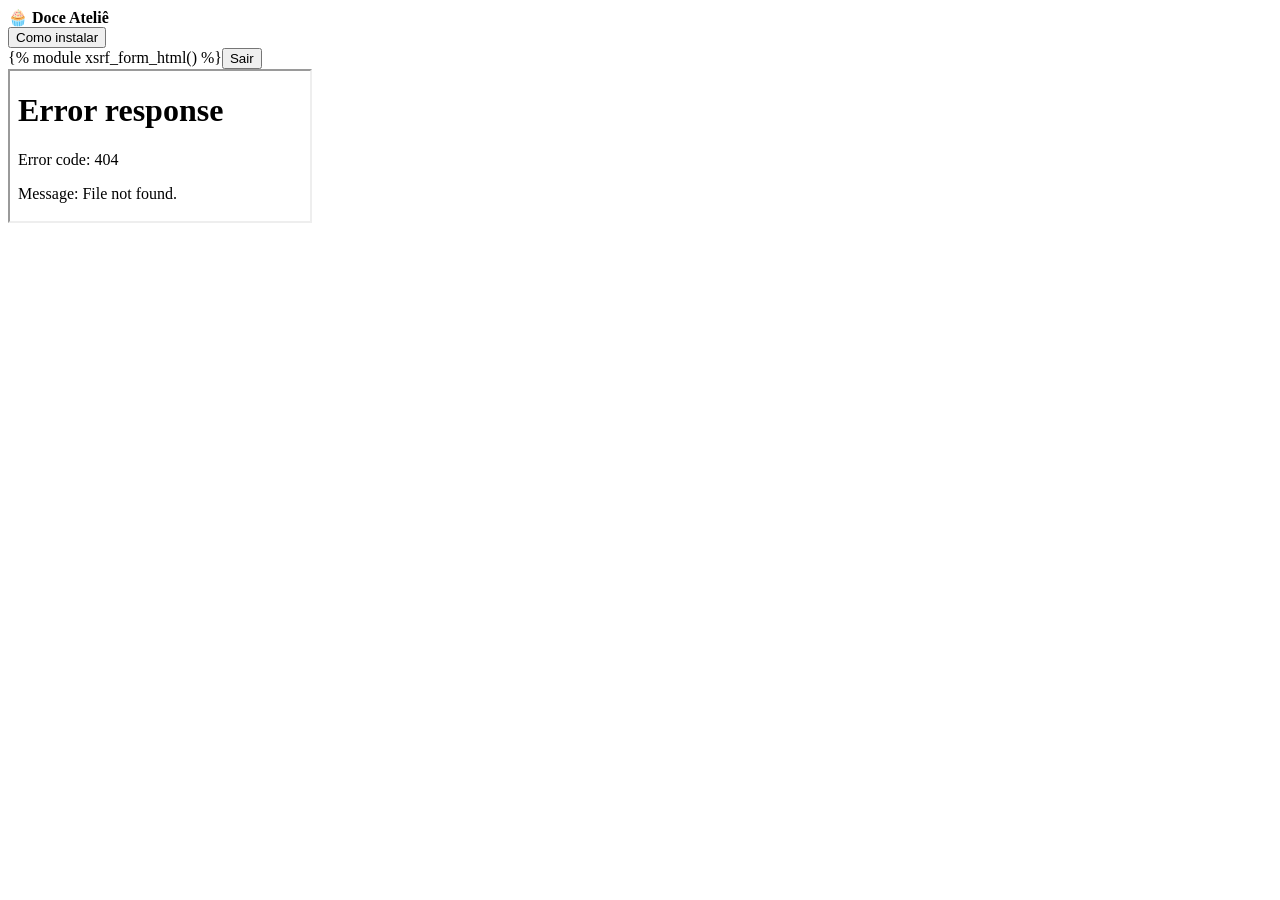
==== web/mobile/index.html @ ccd2441d "Atualiza confeitaria para 1.2 com regras dos bolos, catálogo ilustrado e acesso Android/iOS" ====
<!doctype html>
<html lang="pt-BR"><head>
  <meta charset="utf-8"><meta name="viewport" content="width=device-width, initial-scale=1, viewport-fit=cover">
  <meta name="theme-color" content="#182a35"><meta name="apple-mobile-web-app-capable" content="yes"><meta name="apple-mobile-web-app-status-bar-style" content="default">
  <link rel="manifest" href="/manifest.webmanifest"><link rel="apple-touch-icon" href="/apple-touch-icon.png"><link rel="stylesheet" href="/mobile.css">
  <title>Doce Ateliê · Confeitaria</title><script src="/mobile.js" defer></script>
</head><body class="workspace">
  <header><strong>🧁 Doce Ateliê</strong><nav><button id="install" hidden>Instalar no celular</button><button id="help">Como instalar</button><form method="post" action="/sair">{% module xsrf_form_html() %}<button>Sair</button></form></nav></header>
  <section id="instructions" hidden><p><b>Android:</b> no Chrome, toque em ⋮ → Instalar aplicativo ou Adicionar à tela inicial.</p><p><b>iPhone / iPad:</b> no Safari, toque em Compartilhar → Adicionar à Tela de Início.</p><p>O sistema precisa de conexão com o servidor. Use o menu lateral para navegar entre clientes, produtos e pedidos.</p><button id="close-help">Entendi</button></section>
  <aside id="offline" hidden>Sem conexão. Seus dados continuam no servidor. Reconecte-se para continuar.</aside>
  <main><iframe id="system" src="/sistema/" title="Sistema de gestão da confeitaria" allow="clipboard-write" ></iframe></main>
</body></html>
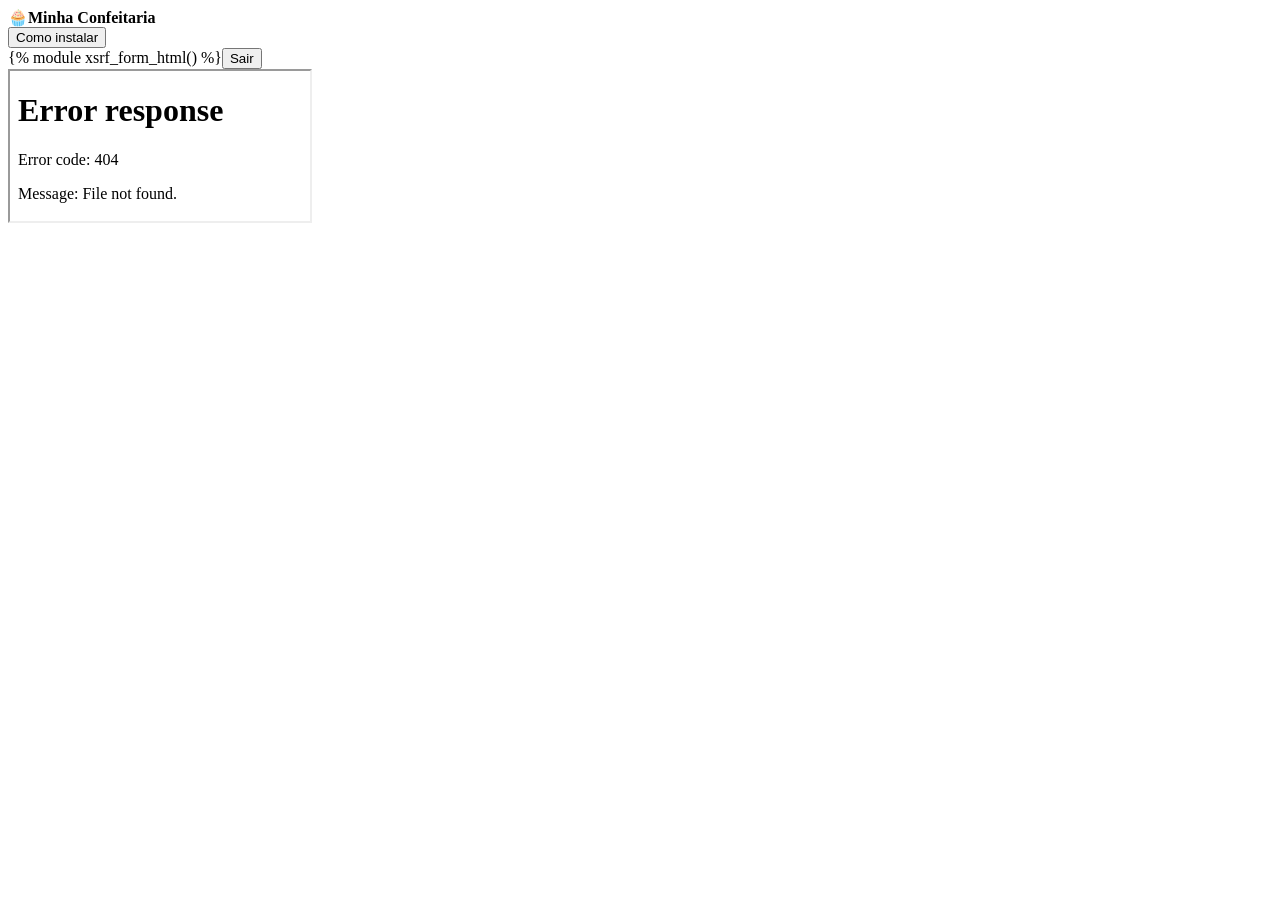
==== commit c7ce5aa6: "Personaliza nome e logo no Windows e Android com APK 1.0.2" ====
--- a/web/mobile/index.html
+++ b/web/mobile/index.html
@@ -5,7 +5,7 @@
   <link rel="manifest" href="/manifest.webmanifest"><link rel="apple-touch-icon" href="/apple-touch-icon.png"><link rel="stylesheet" href="/mobile.css">
   <title>Doce Ateliê · Confeitaria</title><script src="/mobile.js" defer></script>
 </head><body class="workspace">
-  <header><strong>🧁 Doce Ateliê</strong><nav><button id="install" hidden>Instalar no celular</button><button id="help">Como instalar</button><form method="post" action="/sair">{% module xsrf_form_html() %}<button>Sair</button></form></nav></header>
+  <header><div class="shop-brand"><span id="brand-logo">🧁</span><strong id="brand-name">Minha Confeitaria</strong></div><nav><button id="install" hidden>Instalar no celular</button><button id="help">Como instalar</button><form method="post" action="/sair">{% module xsrf_form_html() %}<button>Sair</button></form></nav></header>
   <section id="instructions" hidden><p><b>Android:</b> no Chrome, toque em ⋮ → Instalar aplicativo ou Adicionar à tela inicial.</p><p><b>iPhone / iPad:</b> no Safari, toque em Compartilhar → Adicionar à Tela de Início.</p><p>O sistema precisa de conexão com o servidor. Use o menu lateral para navegar entre clientes, produtos e pedidos.</p><button id="close-help">Entendi</button></section>
   <aside id="offline" hidden>Sem conexão. Seus dados continuam no servidor. Reconecte-se para continuar.</aside>
   <main><iframe id="system" src="/sistema/" title="Sistema de gestão da confeitaria" allow="clipboard-write" ></iframe></main>
